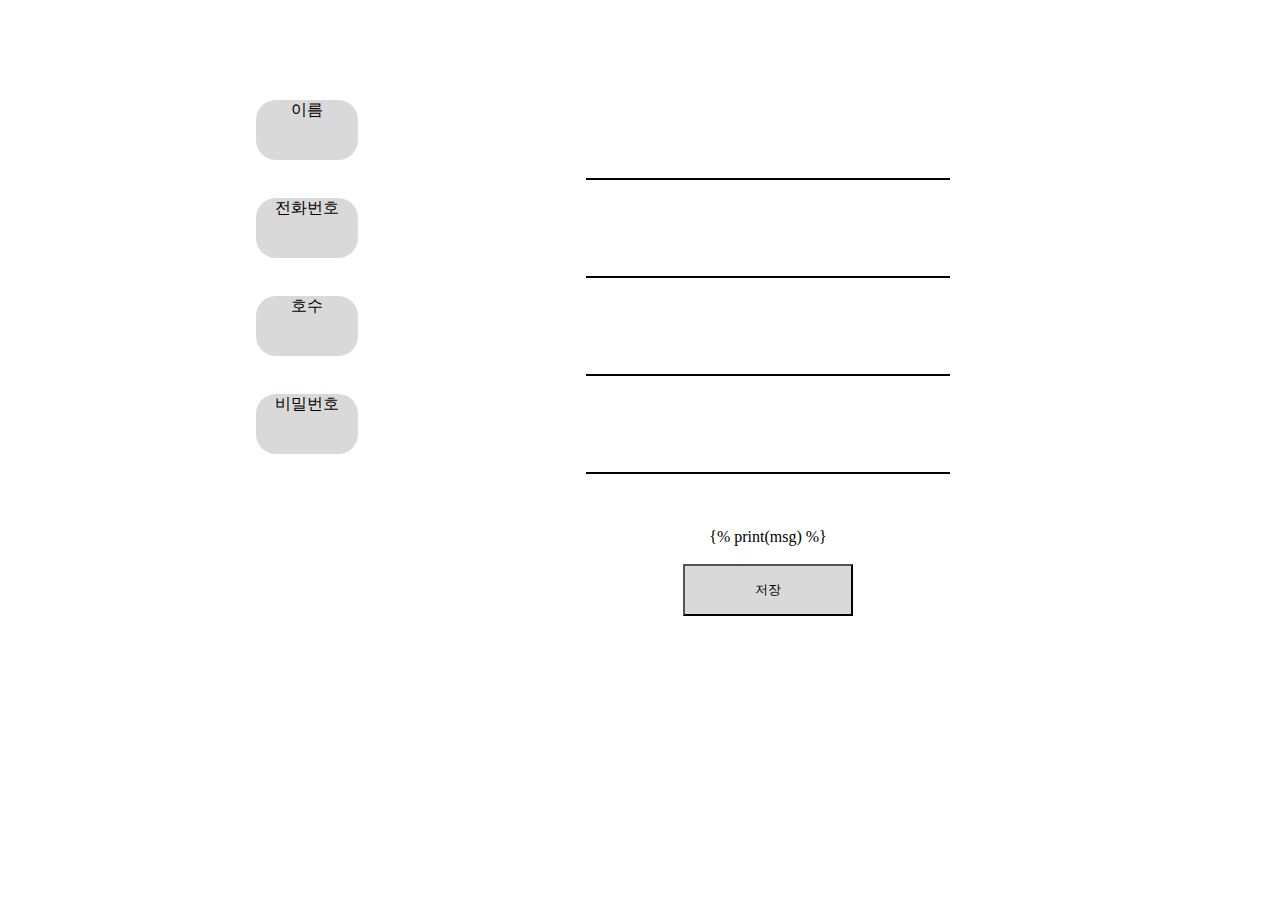
==== templates/user.html @ 8d3419ec "file edit" ====
<!DOCTYPE html>
<html lang="en">
<head>
    <meta charset="UTF-8">
    <meta http-equiv="X-UA-Compatible" content="IE=edge">
    <meta name="viewport" content="width=device-width, initial-scale=1.0">
    <title>Document</title>
    <style>
        body{
            text-align: center;
            margin: 0 auto;
        }
        #info-box{
            margin-top: 100px;
            margin-left: 20%;
        }
        .info{
            width: 102px;
            height: 60px;
            background-color: #D9D9D9;
            border-radius: 20px;
        }
        .in{
            width: 360px;
            border-top: 0px;
            border-left: 0px;
            border-right: 0px;
            border-bottom: 2px solid;
        }
        #saveBtn{
            width: 170px;
            height: 52px;
            background-color: #D9D9D9;
        }
    </style>
</head>
<body>
    <div id="info-box">
        <form action="/user" method="post">
            <div class="info">이름</div> <input class="in" type="text" name="name">
            <br><br>
            <div class="info">전화번호</div> <input class="in" type="text" name="tel">
            <br><br>
            <div class="info">호수</div> <input class="in" type="text" name="num">
            <br><br>
            <div class="info">비밀번호</div> <input class="in" type="text" name="pwd">
            <br><br><br><br>
            {% print(msg) %}
            <br><br>
            <input id="saveBtn" type="submit"value="저장"><br><br>
        </form>
    </div>
</body>
</html>
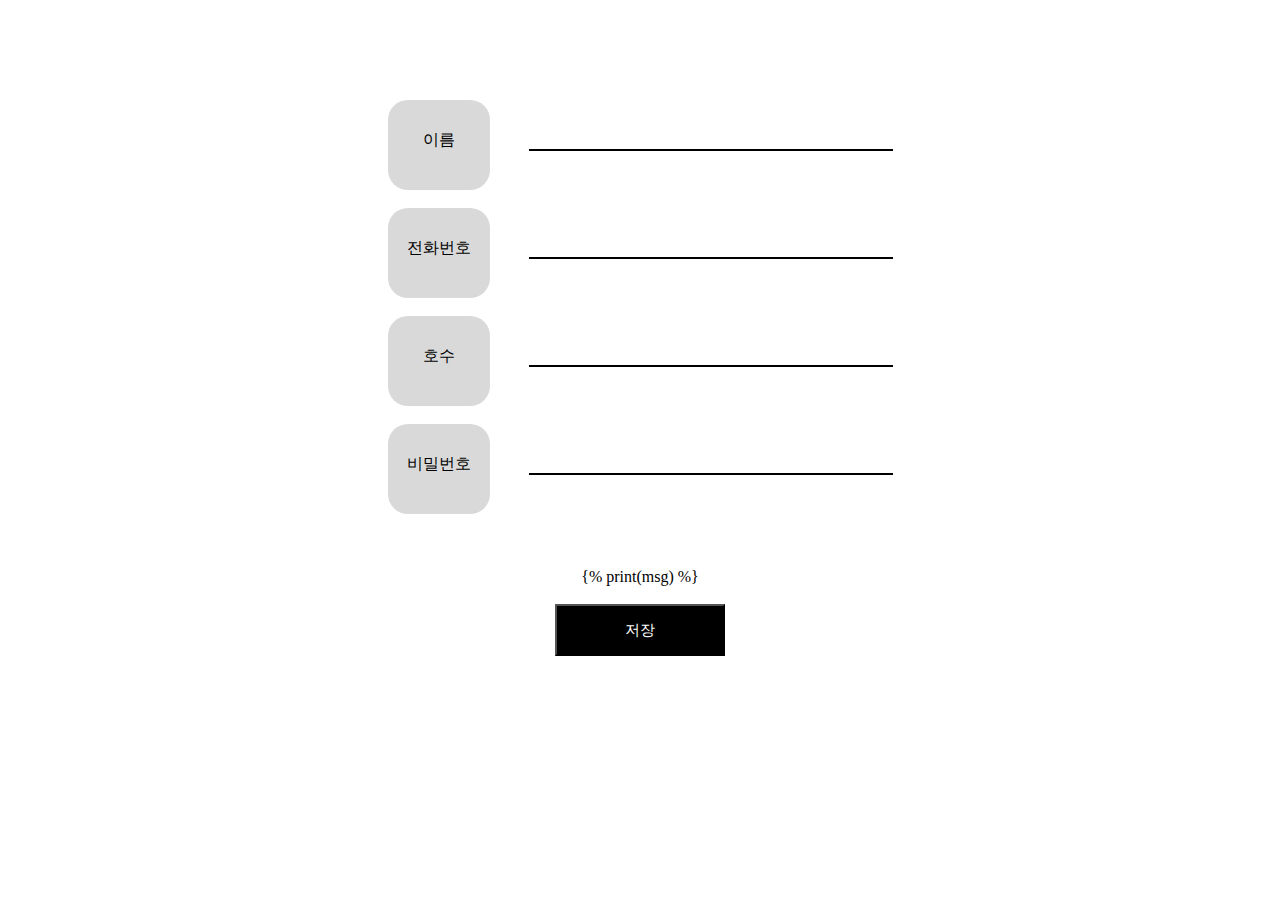
==== commit 2e930bad: "hh" ====
--- a/templates/user.html
+++ b/templates/user.html
@@ -4,39 +4,12 @@
     <meta charset="UTF-8">
     <meta http-equiv="X-UA-Compatible" content="IE=edge">
     <meta name="viewport" content="width=device-width, initial-scale=1.0">
-    <title>Document</title>
-    <style>
-        body{
-            text-align: center;
-            margin: 0 auto;
-        }
-        #info-box{
-            margin-top: 100px;
-            margin-left: 20%;
-        }
-        .info{
-            width: 102px;
-            height: 60px;
-            background-color: #D9D9D9;
-            border-radius: 20px;
-        }
-        .in{
-            width: 360px;
-            border-top: 0px;
-            border-left: 0px;
-            border-right: 0px;
-            border-bottom: 2px solid;
-        }
-        #saveBtn{
-            width: 170px;
-            height: 52px;
-            background-color: #D9D9D9;
-        }
-    </style>
+    <link href="../static/userStyle.css" rel="stylesheet" type="text/css" />
+    <title>사용자 정보 입력</title>
 </head>
 <body>
     <div id="info-box">
-        <form action="/user" method="post">
+        <form action="/userInfo" method="post">
             <div class="info">이름</div> <input class="in" type="text" name="name">
             <br><br>
             <div class="info">전화번호</div> <input class="in" type="text" name="tel">
--- a/static/userStyle.css
+++ b/static/userStyle.css
@@ -0,0 +1,33 @@
+body{
+    text-align: center;
+    margin: 0 auto;
+}
+#info-box{
+    margin-top: 100px;
+}
+.info{
+    display: inline-block;
+    margin-right: 35px;
+    width: 102px;
+    height: 60px;
+    padding-top: 30px;
+    background-color: #D9D9D9;
+    border-radius: 20px;
+}
+.in{
+    display: inline-block;
+    width: 360px;
+    border-top: 0px;
+    border-left: 0px;
+    border-right: 0px;
+    border-bottom: 2px solid;
+}
+#saveBtn{
+    width: 170px;
+    height: 52px;
+    background-color: #000000;
+    border-color: #000000;
+    color: white;
+    font-size: 15px;
+    cursor: pointer;
+}